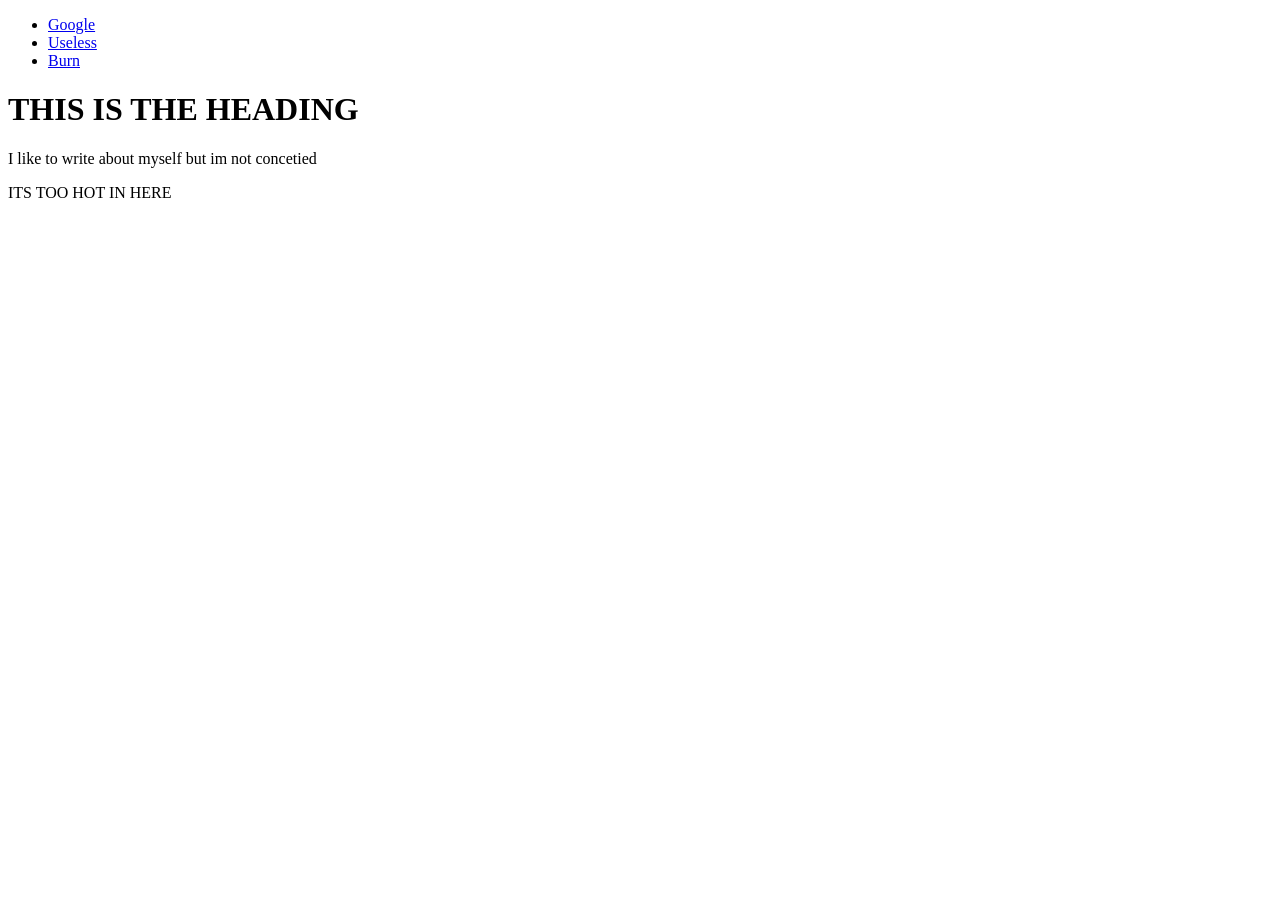
==== index.html @ 567ef224 "adding a new index file" ====
<!doctype html>
<html lang="en">
<head>
  <meta charset="UTF-8">
  <title>my first web page</title>
</head>
<body>
  <nav>
    <ul>
	  <li><a href="https://www.google.com">Google</a></li>
	  
	  <li><a href="http://www.theuselessweb.com">Useless</a></li>
	  
	  <li><a href="http://www.whereiscaliforniaonfire.com">Burn</a></li>
	</ul>
  </nav>
  <h1>THIS IS THE HEADING</h1>
  <p>I like to write about myself but im not concetied</p>
  <P>ITS TOO HOT IN HERE</P>
</body>
</html>
<html>

</html>
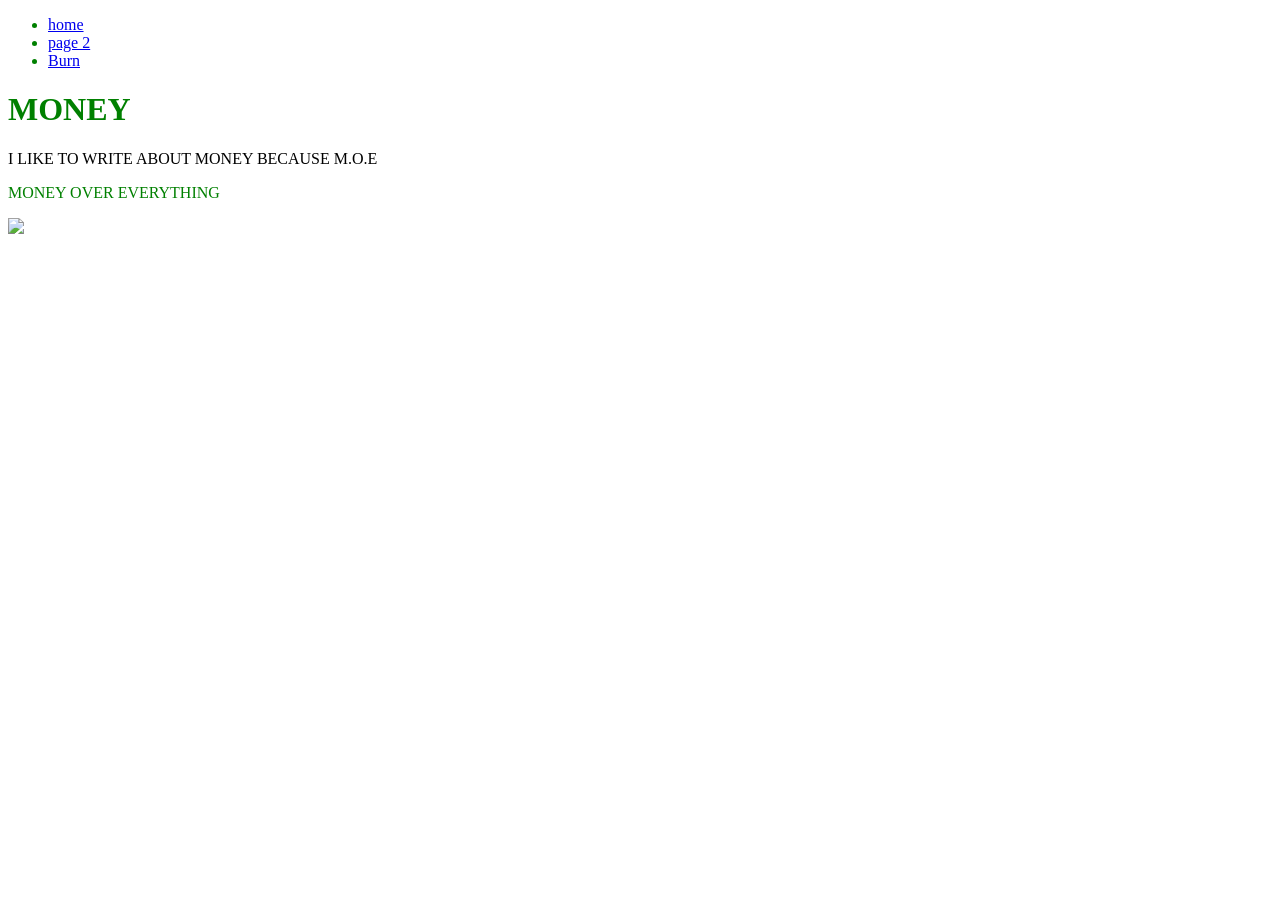
==== commit b2b9b930: "LOTS OF COMMITS" ====
--- a/index.html
+++ b/index.html
@@ -2,23 +2,21 @@
 <html lang="en">
 <head>
   <meta charset="UTF-8">
+  <link rel="stylesheet" href="style_folder/style.css">
   <title>my first web page</title>
 </head>
 <body>
   <nav>
-    <ul>
-	  <li><a href="https://www.google.com">Google</a></li>
-	  
-	  <li><a href="http://www.theuselessweb.com">Useless</a></li>
-	  
+    <ul class="greenf">
+	  <li><a href="#">home</a></li>
+	  <li><a href="page2.html">page 2</a></li>
 	  <li><a href="http://www.whereiscaliforniaonfire.com">Burn</a></li>
 	</ul>
   </nav>
-  <h1>THIS IS THE HEADING</h1>
-  <p>I like to write about myself but im not concetied</p>
-  <P>ITS TOO HOT IN HERE</P>
+  <h1 class="greenf">MONEY</h1>
+  <p>I LIKE TO WRITE ABOUT MONEY BECAUSE M.O.E</p>
+  <P class="greenf">MONEY OVER EVERYTHING</P>
 </body>
+<img src="mm.PNG"></img>
 </html>
-<html>
-
 </html>
--- a/style_folder/style.css
+++ b/style_folder/style.css
@@ -0,0 +1,3 @@
+.greenf {
+	color: green;
+}
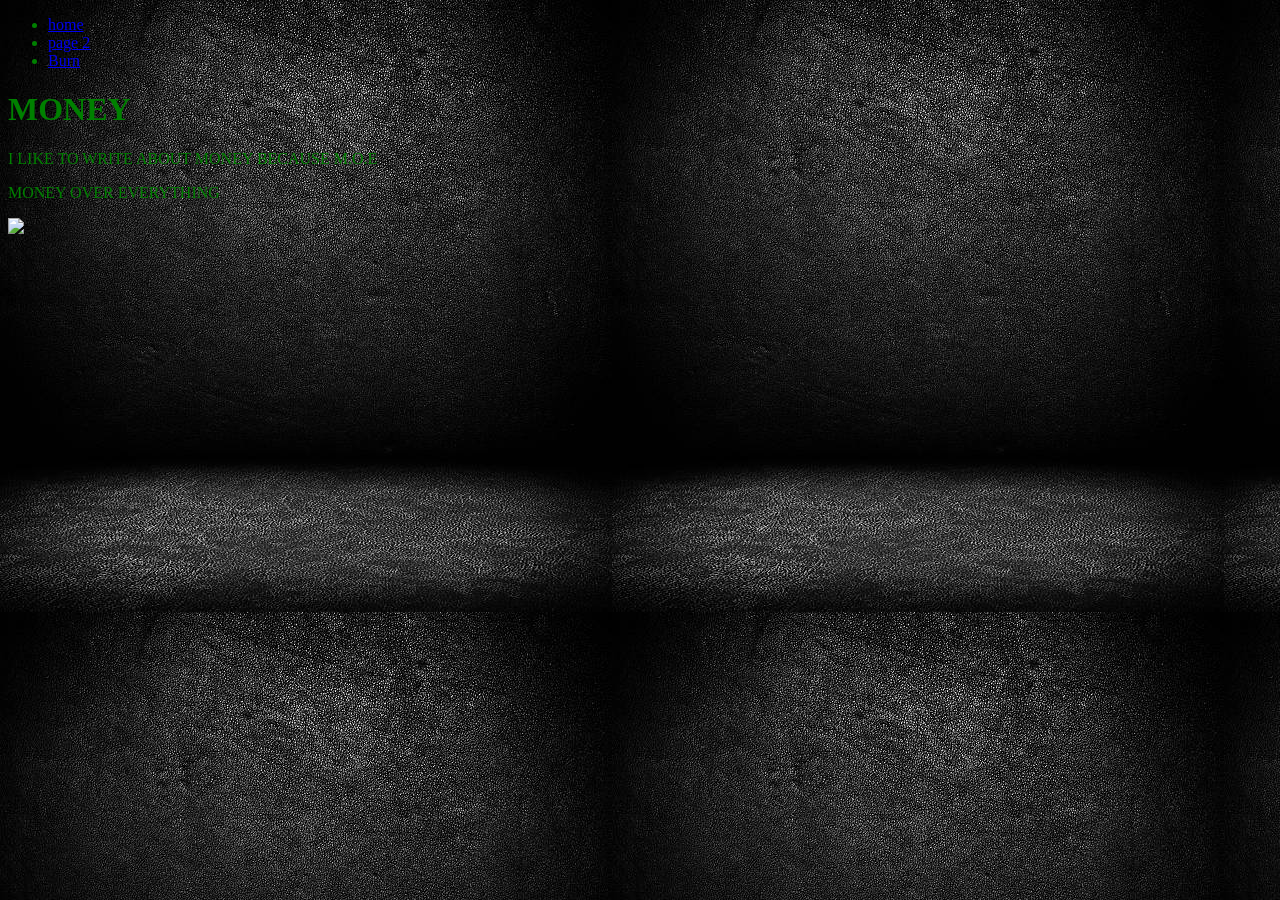
==== commit b738e949: "changes" ====
--- a/index.html
+++ b/index.html
@@ -5,7 +5,7 @@
   <link rel="stylesheet" href="style_folder/style.css">
   <title>my first web page</title>
 </head>
-<body>
+<body background="bg.jpg">
   <nav>
     <ul class="greenf">
 	  <li><a href="#">home</a></li>
@@ -14,9 +14,12 @@
 	</ul>
   </nav>
   <h1 class="greenf">MONEY</h1>
-  <p>I LIKE TO WRITE ABOUT MONEY BECAUSE M.O.E</p>
+  <p class="greenf">I LIKE TO WRITE ABOUT MONEY BECAUSE M.O.E</p>
   <P class="greenf">MONEY OVER EVERYTHING</P>
 </body>
 <img src="mm.PNG"></img>
 </html>
-</html>+</html>
+ 
+ 
+ 
